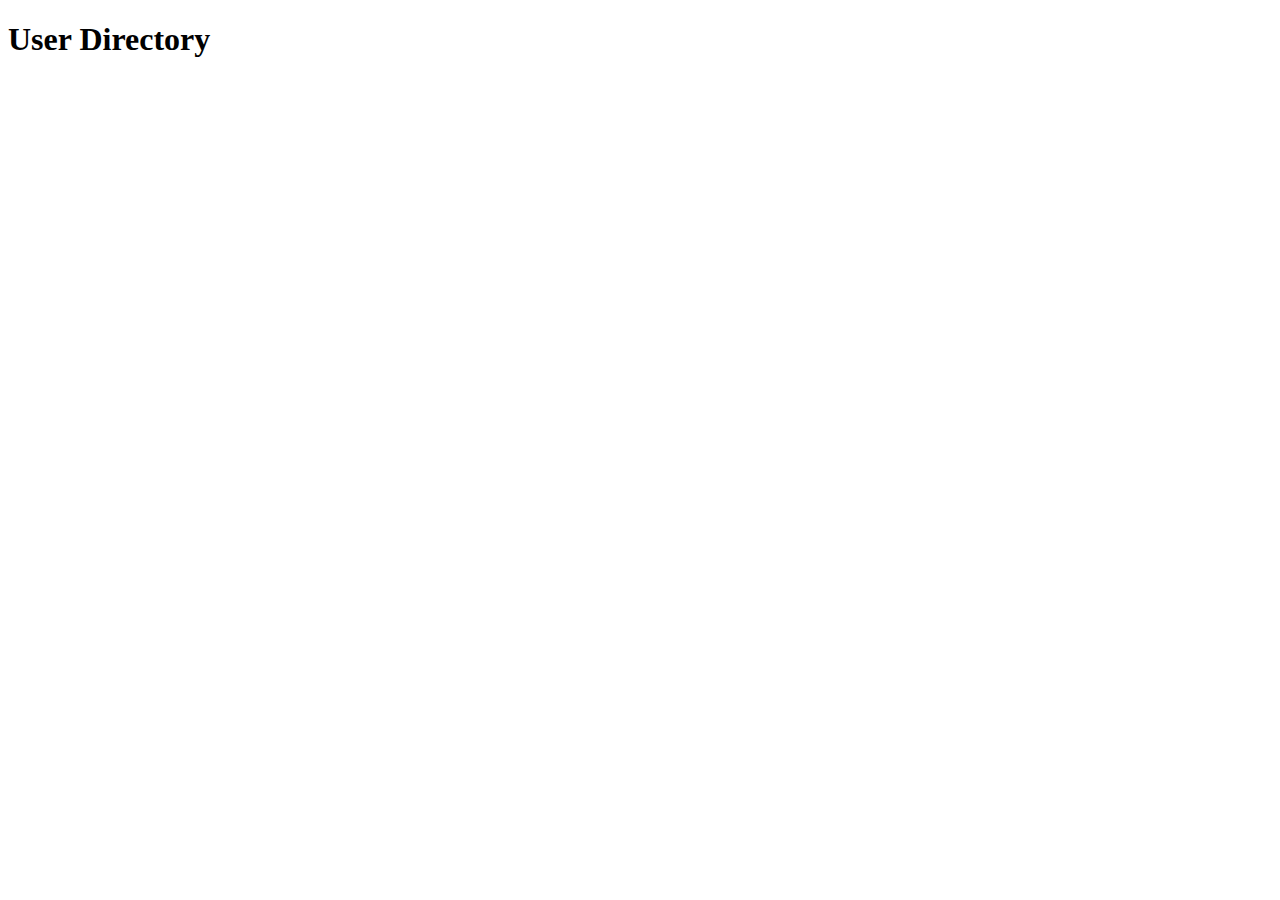
==== index.html @ 370d9354 "initial commit" ====
<!DOCTYPE html>
<html>
<head>
    <meta charset="utf-8" />
    <meta http-equiv="X-UA-Compatible" content="IE=edge">
    <title>Page Title</title>
    <meta name="viewport" content="width=device-width, initial-scale=1">

</head>
<body>
    <h1>User Directory</h1>
    
</body>
</html>
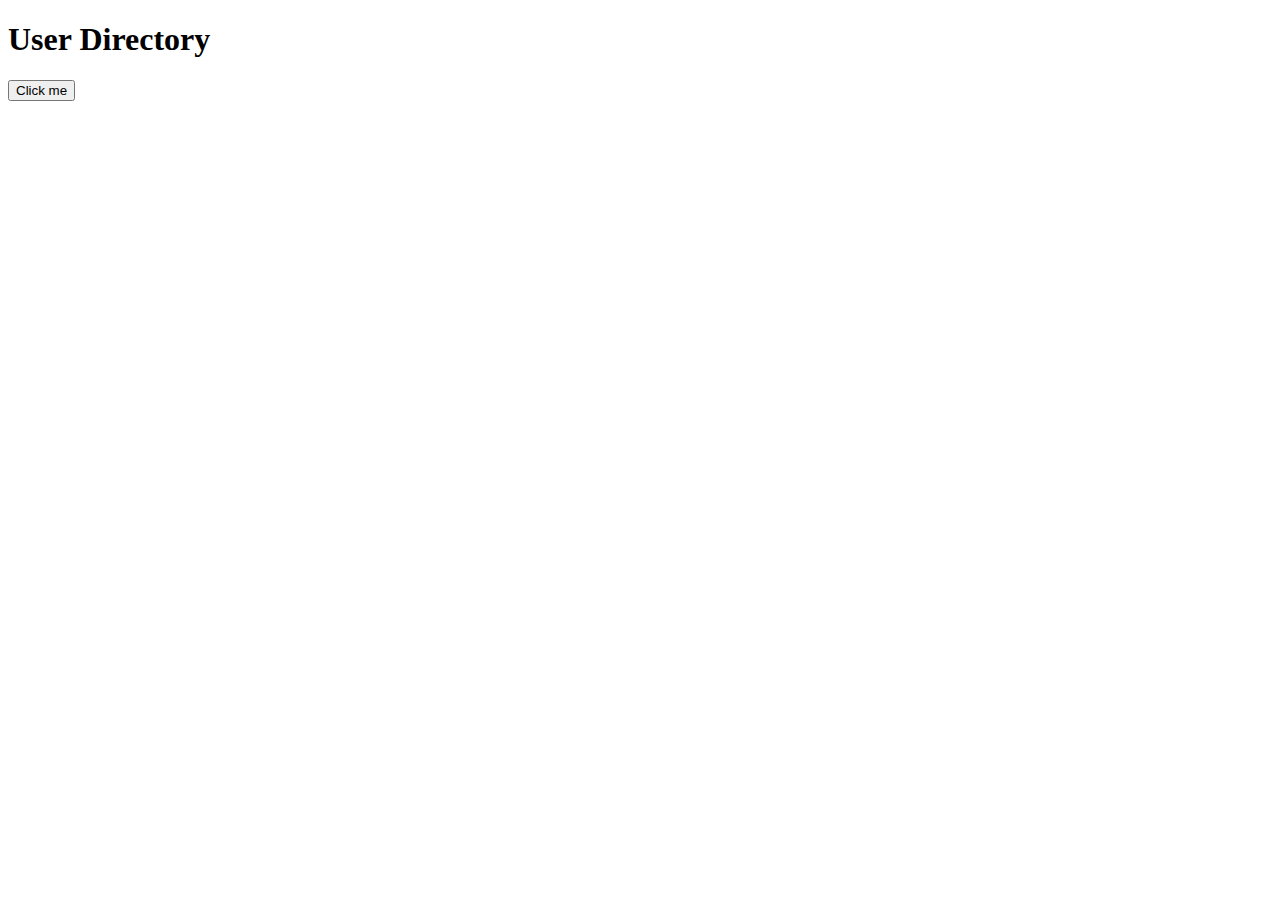
==== commit 1ba104f0: "first assignment button changes test" ====
--- a/index.html
+++ b/index.html
@@ -5,10 +5,15 @@
     <meta http-equiv="X-UA-Compatible" content="IE=edge">
     <title>Page Title</title>
     <meta name="viewport" content="width=device-width, initial-scale=1">
-
+    <link rel="stylesheet" href="index.css">
 </head>
 <body>
     <h1>User Directory</h1>
     
+    <button id='buttonToClick'>Click me</button>
+
+
+    <script src="index.js"></script>
+
 </body>
 </html>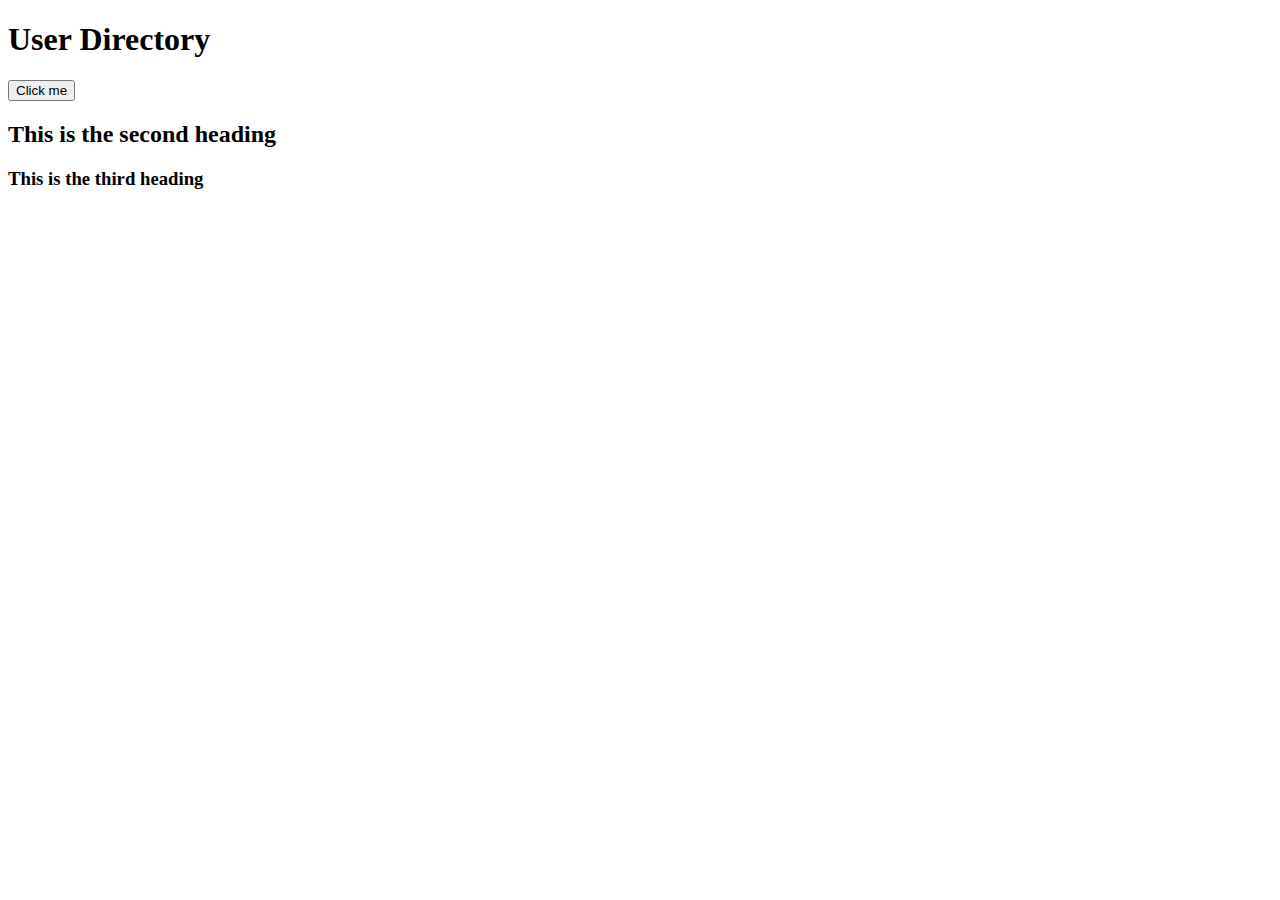
==== commit cf684189: "Bonus Credit" ====
--- a/index.html
+++ b/index.html
@@ -13,6 +13,12 @@
     <button id='buttonToClick'>Click me</button>
 
 
+    <h2>This is the second heading</h2>
+
+
+    
+    <h3>This is the third heading</h3>
+
     <script src="index.js"></script>
 
 </body>
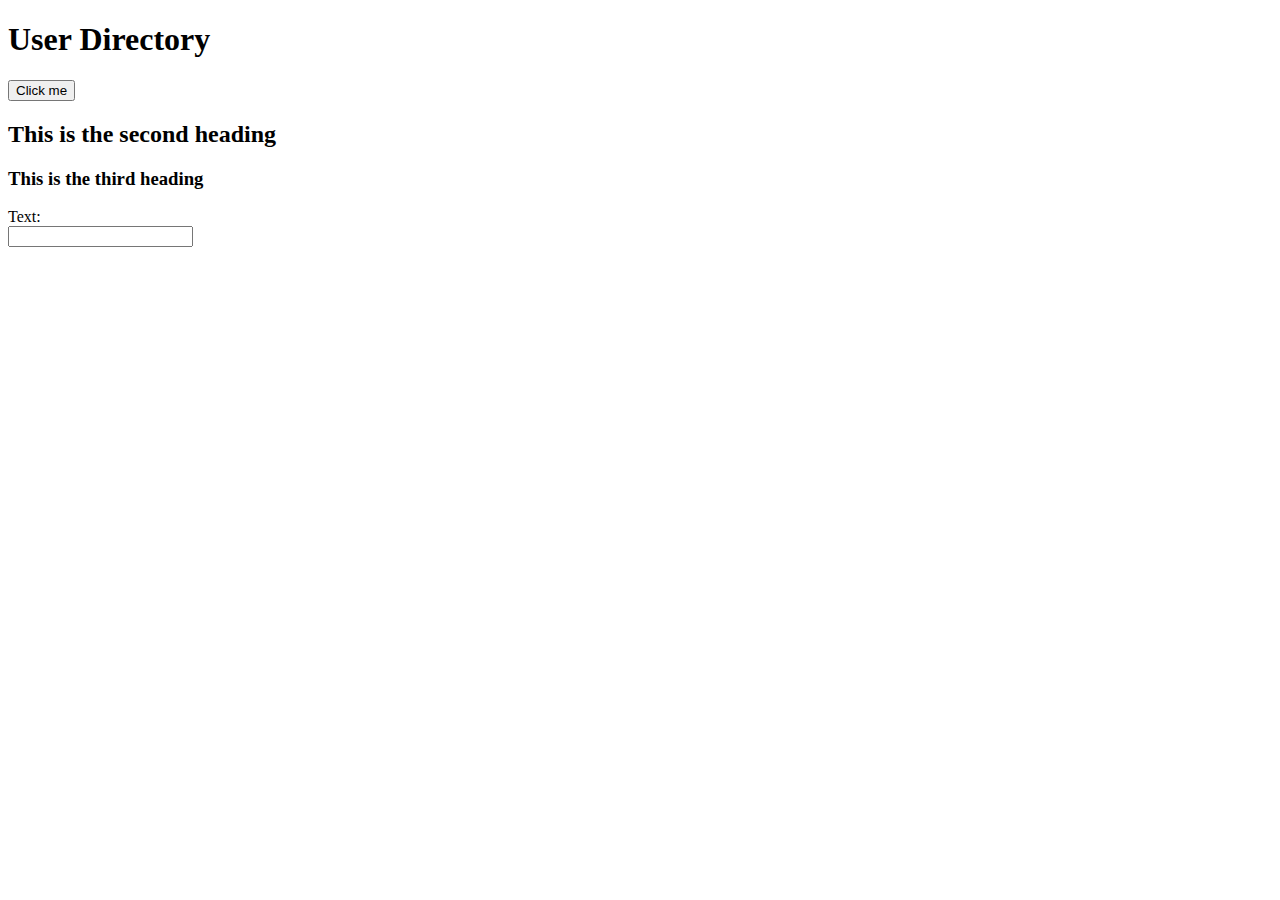
==== commit 7854f43a: "text takes place of header 2" ====
--- a/index.html
+++ b/index.html
@@ -11,13 +11,16 @@
     <h1>User Directory</h1>
     
     <button id='buttonToClick'>Click me</button>
+    <h2>This is the second heading</h2>    
+    <h3>This is the third heading</h3>
+
+    <form id="form">
+        Text:<br>
+        <input type="text" name="textbox" id="textbox">
 
 
-    <h2>This is the second heading</h2>
+    </form>
 
-
-    
-    <h3>This is the third heading</h3>
 
     <script src="index.js"></script>
 
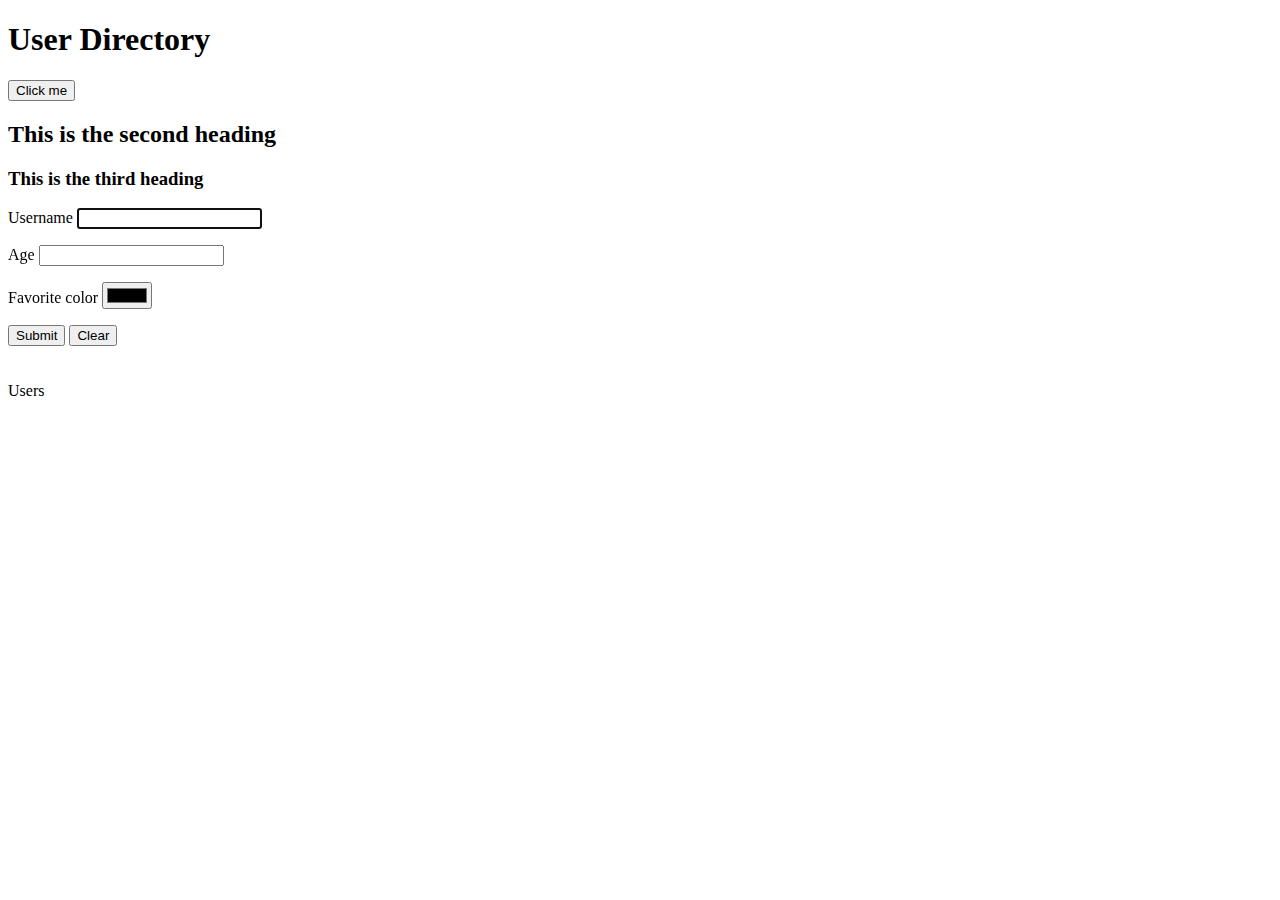
==== commit c2d4d71c: "add some commented out css to center objects, change a lot of the html, begin asking for favorite co" ====
--- a/index.html
+++ b/index.html
@@ -15,12 +15,28 @@
     <h3>This is the third heading</h3>
 
     <form id="form">
-        Text:<br>
-        <input type="text" name="textbox" id="textbox">
+        <p>
+            <label for="userName">Username</label>
+            <input type="text" name="userName" id="textbox1" autofocus>
+        </p>
+        <p>
+            <label for="age">Age</label>
+            <input type="number" name="age">
+        </p>
+        <p>
+            <label for="favoriteColor">Favorite color</label>
+            <input type="color" name="favoriteColor">
+        </p>
 
+        
+        <button type="submit">Submit</button>
+        <button type="reset">Clear</button>
 
     </form>
+    
+    <br><br>
 
+    <div id="users">Users<br></div>
 
     <script src="index.js"></script>
 
--- a/index.css
+++ b/index.css
@@ -0,0 +1,25 @@
+/*
+body{
+    font-family: sans-serif;
+    position: fixed;
+    /* trying to center the page
+    left: 50%;
+    top: 25%;
+    transform: translate(-50%,-50%);
+    margin: auto;
+}
+
+h1,h2,h3{
+    font-size: 200%;
+    text-align: center;
+}
+
+button{
+    display: block;
+    margin: auto;
+}
+
+form{
+    align-content: center;
+}
+*/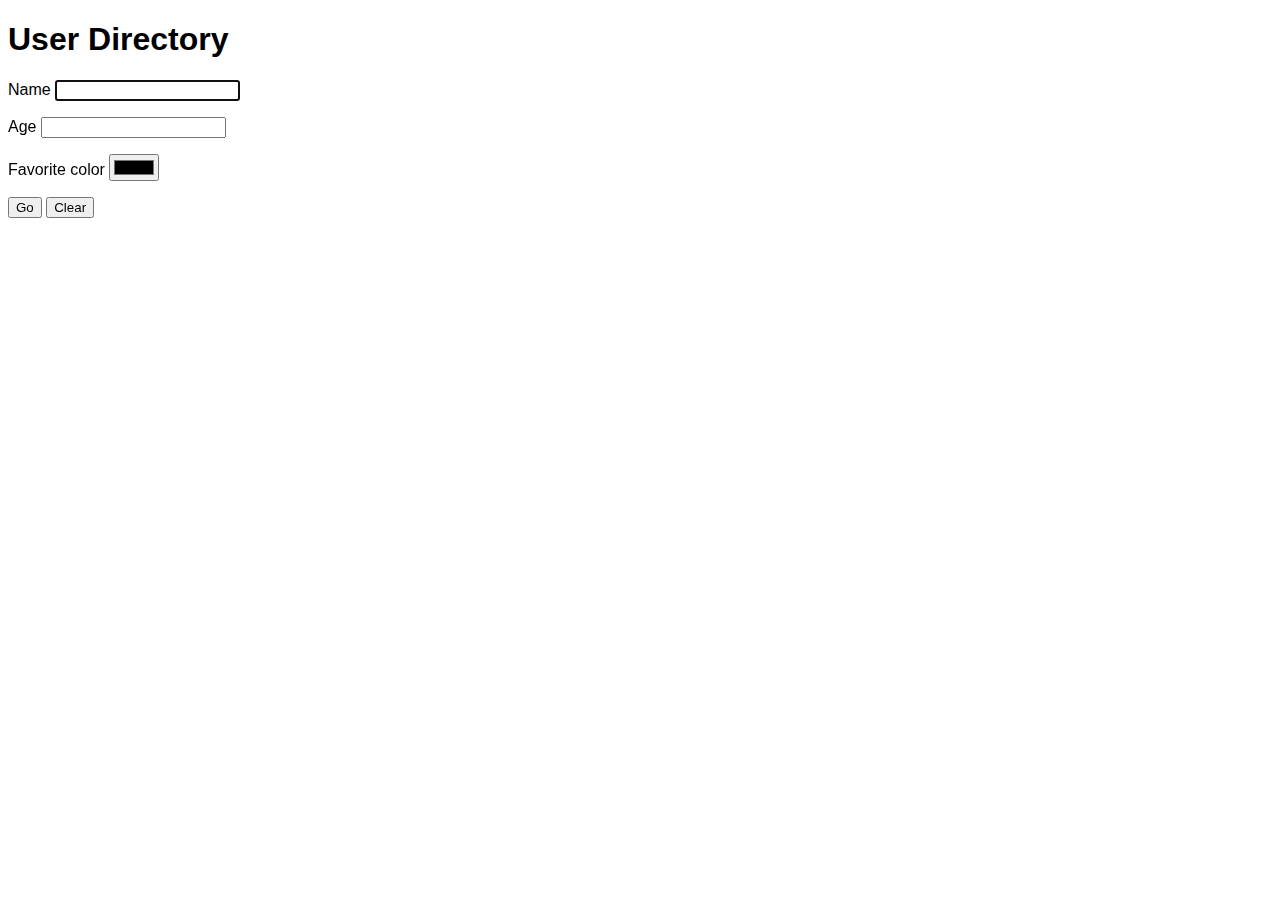
==== commit b6d0634b: "have a renderColor function and begin using the source code given because my own code was funky, how" ====
--- a/index.html
+++ b/index.html
@@ -1,44 +1,35 @@
 <!DOCTYPE html>
 <html>
 <head>
-    <meta charset="utf-8" />
-    <meta http-equiv="X-UA-Compatible" content="IE=edge">
-    <title>Page Title</title>
-    <meta name="viewport" content="width=device-width, initial-scale=1">
-    <link rel="stylesheet" href="index.css">
+  <meta charset="utf-8" />
+  <meta http-equiv="X-UA-Compatible" content="IE=edge">
+  <title>User Directory</title>
+  <meta name="viewport" content="width=device-width, initial-scale=1">
+  <link rel="stylesheet" href="index.css">
 </head>
 <body>
-    <h1>User Directory</h1>
-    
-    <button id='buttonToClick'>Click me</button>
-    <h2>This is the second heading</h2>    
-    <h3>This is the third heading</h3>
+  <h1>User Directory</h1>
 
-    <form id="form">
-        <p>
-            <label for="userName">Username</label>
-            <input type="text" name="userName" id="textbox1" autofocus>
-        </p>
-        <p>
-            <label for="age">Age</label>
-            <input type="number" name="age">
-        </p>
-        <p>
-            <label for="favoriteColor">Favorite color</label>
-            <input type="color" name="favoriteColor">
-        </p>
+  <form id="userForm">
+    <p>
+      <label for="userName">Name</label>
+      <input type="text" name="userName" autofocus>
+    </p>
+    <p>
+      <label for="age">Age</label>
+      <input type="number" name="age">
+    </p>
+    <p>
+      <label for="favoriteColor">Favorite color</label>
+      <input type="color" name="favoriteColor">
+    </p>
 
-        
-        <button type="submit">Submit</button>
-        <button type="reset">Clear</button>
+    <button type="submit">Go</button>
+    <button type="reset">Clear</button>
+  </form>
 
-    </form>
-    
-    <br><br>
+  <div id="users"></div>
 
-    <div id="users">Users<br></div>
-
-    <script src="index.js"></script>
-
+  <script src="index.js"></script>
 </body>
 </html>--- a/index.css
+++ b/index.css
@@ -1,25 +1,4 @@
-/*
-body{
+body {
     font-family: sans-serif;
-    position: fixed;
-    /* trying to center the page
-    left: 50%;
-    top: 25%;
-    transform: translate(-50%,-50%);
-    margin: auto;
-}
-
-h1,h2,h3{
-    font-size: 200%;
-    text-align: center;
-}
-
-button{
-    display: block;
-    margin: auto;
-}
-
-form{
-    align-content: center;
-}
-*/+  }
+  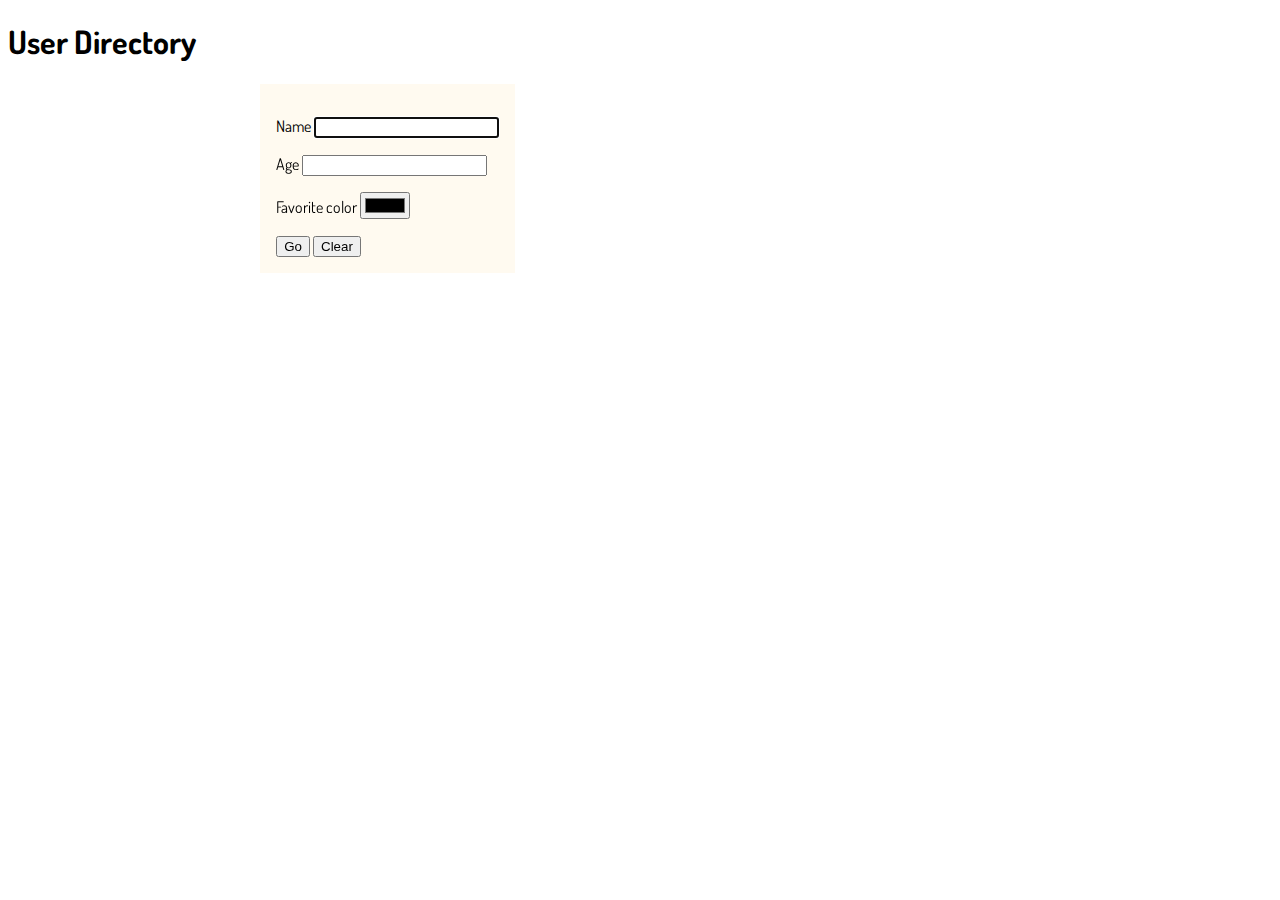
==== commit 7e5dccd7: "test the running website on github" ====
--- a/index.html
+++ b/index.html
@@ -10,25 +10,27 @@
 <body>
   <h1>User Directory</h1>
 
-  <form id="userForm">
-    <p>
-      <label for="userName">Name</label>
-      <input type="text" name="userName" autofocus>
-    </p>
-    <p>
-      <label for="age">Age</label>
-      <input type="number" name="age">
-    </p>
-    <p>
-      <label for="favoriteColor">Favorite color</label>
-      <input type="color" name="favoriteColor">
-    </p>
-
-    <button type="submit">Go</button>
-    <button type="reset">Clear</button>
-  </form>
-
-  <div id="users"></div>
+  <main>
+    <form id="userForm">
+      <p>
+        <label for="userName">Name</label>
+        <input type="text" name="userName" autofocus>
+      </p>
+      <p>
+        <label for="age">Age</label>
+        <input type="number" name="age">
+      </p>
+      <p>
+        <label for="favoriteColor">Favorite color</label>
+        <input type="color" name="favoriteColor" value="#000000">
+      </p>
+  
+      <button type="submit">Go</button>
+      <button type="reset">Clear</button>
+    </form>
+  
+    <div id="users"></div>
+  </main>
 
   <script src="index.js"></script>
 </body>
--- a/index.css
+++ b/index.css
@@ -1,4 +1,28 @@
+@import url('https://fonts.googleapis.com/css?family=Dosis');
+
 body {
-    font-family: sans-serif;
+  font-family: Dosis, sans-serif;
+}
+  
+  dl li{
+    list-style: none;
+    margin: 1.5rem;
   }
-  + 
+  
+
+  main{
+    display: flex;
+    justify-content: space-around;
+  }
+
+  #userForm{
+    background-color: floralwhite;
+    padding: 1rem;
+
+  }
+  
+  button{
+    display: inline;
+    
+  }